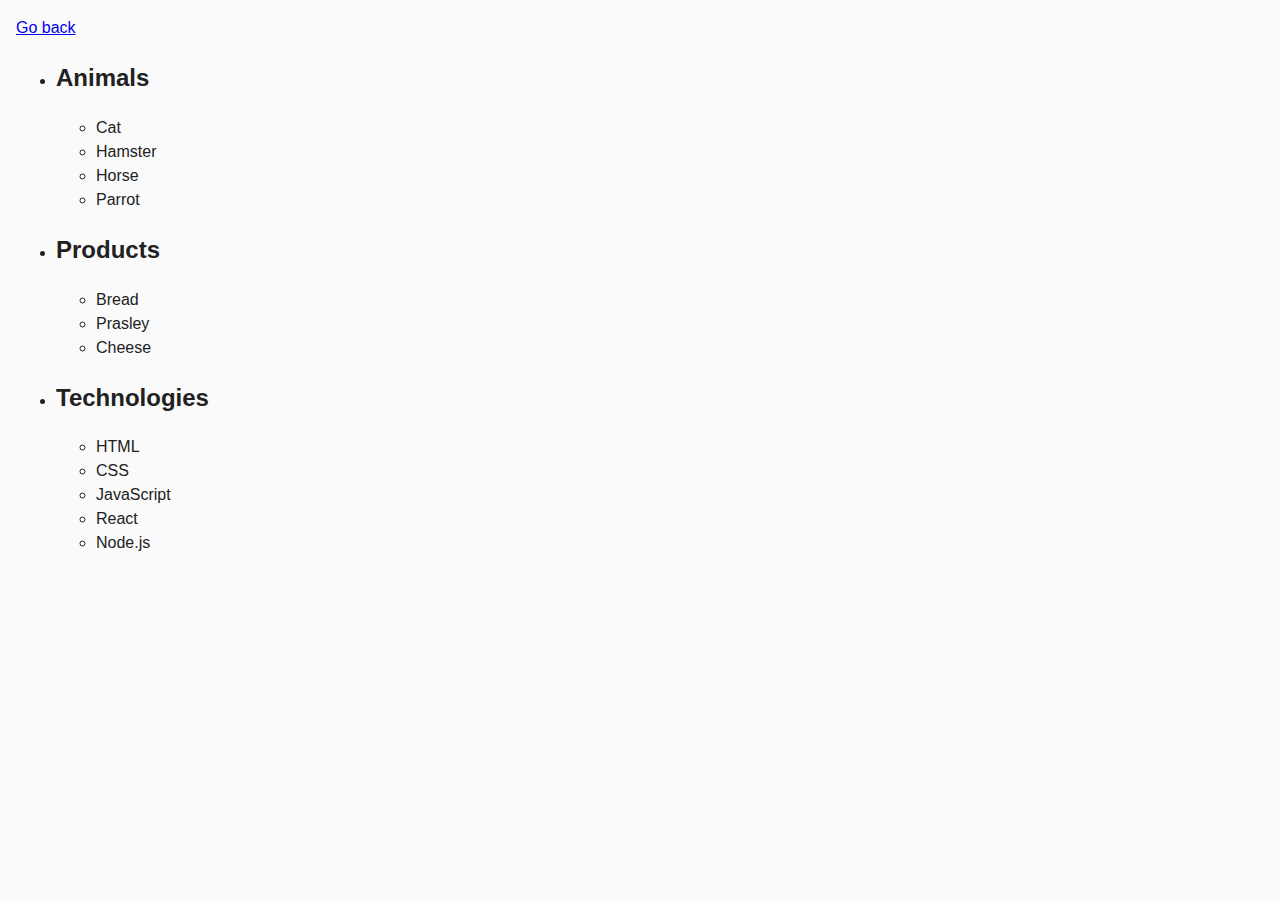
==== task-01.html @ f5e0326b "upd 2" ====
<!DOCTYPE html>
<html lang="ru">
  <head>
    <meta charset="UTF-8" />
    <meta http-equiv="X-UA-Compatible" content="IE=edge" />
    <meta name="viewport" content="width=device-width, initial-scale=1.0" />
    <title>Task 1</title>
    <link rel="stylesheet" href="css/common.css" />
  </head>
  <body>
    <p><a href="index.html">Go back</a></p>

    <ul id="categories">
      <li class="item">
        <h2>Animals</h2>

        <ul>
          <li>Cat</li>
          <li>Hamster</li>
          <li>Horse</li>
          <li>Parrot</li>
        </ul>
      </li>
      <li class="item">
        <h2>Products</h2>

        <ul>
          <li>Bread</li>
          <li>Prasley</li>
          <li>Cheese</li>
        </ul>
      </li>
      <li class="item">
        <h2>Technologies</h2>

        <ul>
          <li>HTML</li>
          <li>CSS</li>
          <li>JavaScript</li>
          <li>React</li>
          <li>Node.js</li>
        </ul>
      </li>
    </ul>

    <script src="./js/task-01.js" type="module"></script>
  </body>
</html>
---- css/common.css ----
* {
  box-sizing: border-box;
}

body {
  margin: 16px;
  font-family: -apple-system, BlinkMacSystemFont, 'Segoe UI', Roboto, Oxygen,
    Ubuntu, Cantarell, 'Open Sans', 'Helvetica Neue', sans-serif;
  -webkit-font-smoothing: antialiased;
  -moz-osx-font-smoothing: grayscale;
  background-color: #fafafa;
  color: #212121;
  line-height: 1.5;
}
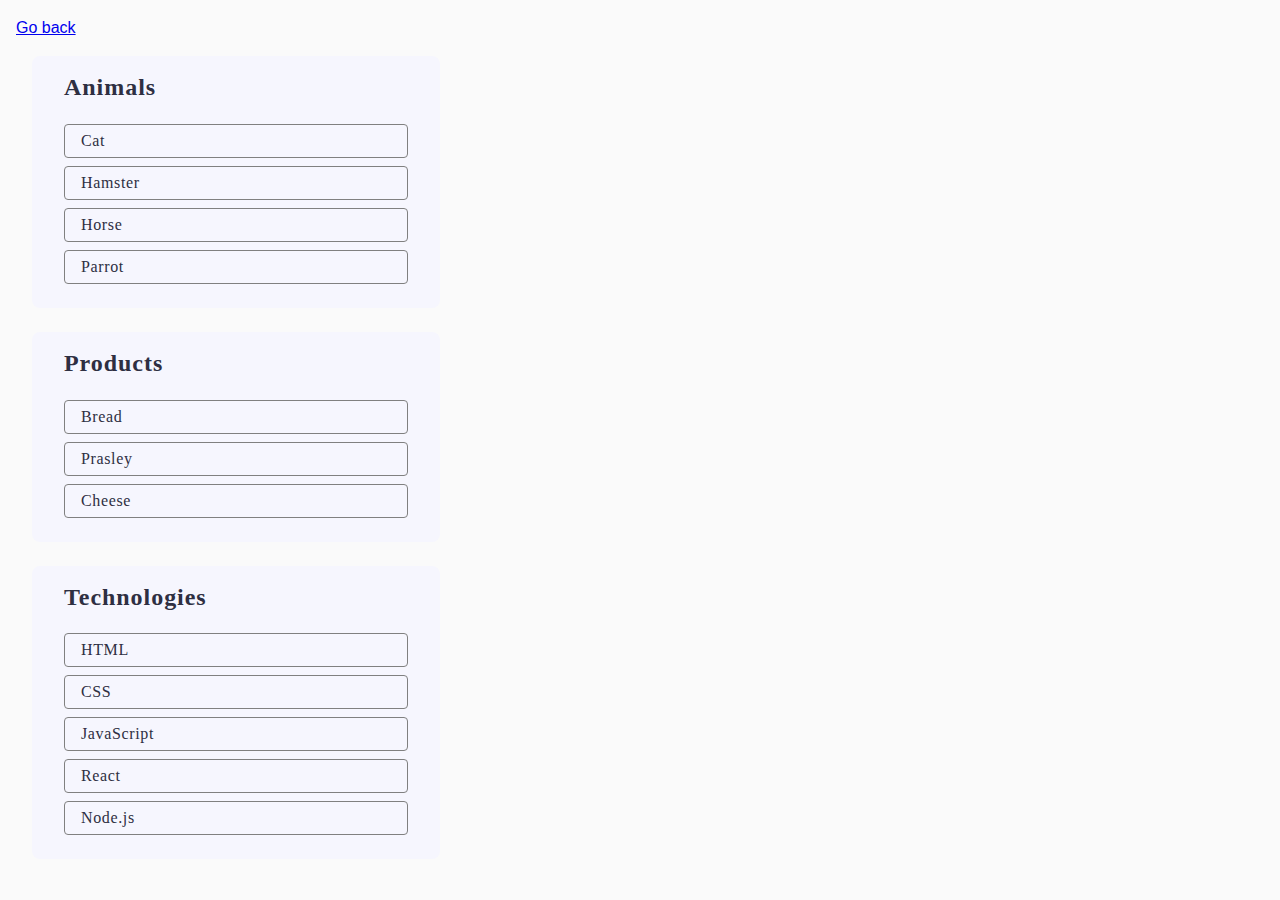
==== commit a84fff6c: "filenames corrected" ====
--- a/task-01.html
+++ b/task-01.html
@@ -6,6 +6,7 @@
     <meta name="viewport" content="width=device-width, initial-scale=1.0" />
     <title>Task 1</title>
     <link rel="stylesheet" href="css/common.css" />
+    <link rel="stylesheet" href="css/task-01.css" />
   </head>
   <body>
     <p><a href="index.html">Go back</a></p>
@@ -43,6 +44,6 @@
       </li>
     </ul>
 
-    <script src="./js/task-01.js" type="module"></script>
+    <script src="./js/task1.js"></script>
   </body>
 </html>
--- a/css/task-01.css
+++ b/css/task-01.css
@@ -0,0 +1,48 @@
+body {
+}
+
+ul {
+  list-style: none;
+  padding-left: 0;
+
+  padding-left: 16px;
+  padding-right: 16px;
+  max-width: 440px;
+}
+
+h2 {
+  color: #2e2f42;
+  font-family: Montserrat;
+  font-size: 24px;
+  font-weight: 600;
+  line-height: 1.33;
+  letter-spacing: 0.04em;
+  margin-top: 0;
+  padding-left: 16px;
+}
+
+.item {
+  border-radius: 8px;
+  background: #f6f6fe;
+  padding: 16px;
+  margin-bottom: 24px;
+}
+
+.item li {
+  color: #2e2f42;
+  font-family: Montserrat;
+  font-size: 16px;
+  font-weight: 400;
+  line-height: 1.5;
+  letter-spacing: 0.04em;
+  border-radius: 4px;
+  border: 1px solid #808080;
+  max-width: 360px;
+  margin-bottom: 8px;
+}
+
+ul ul li {
+  padding-left: 16px;
+  padding-top: 4px;
+  padding-bottom: 4px;
+}
